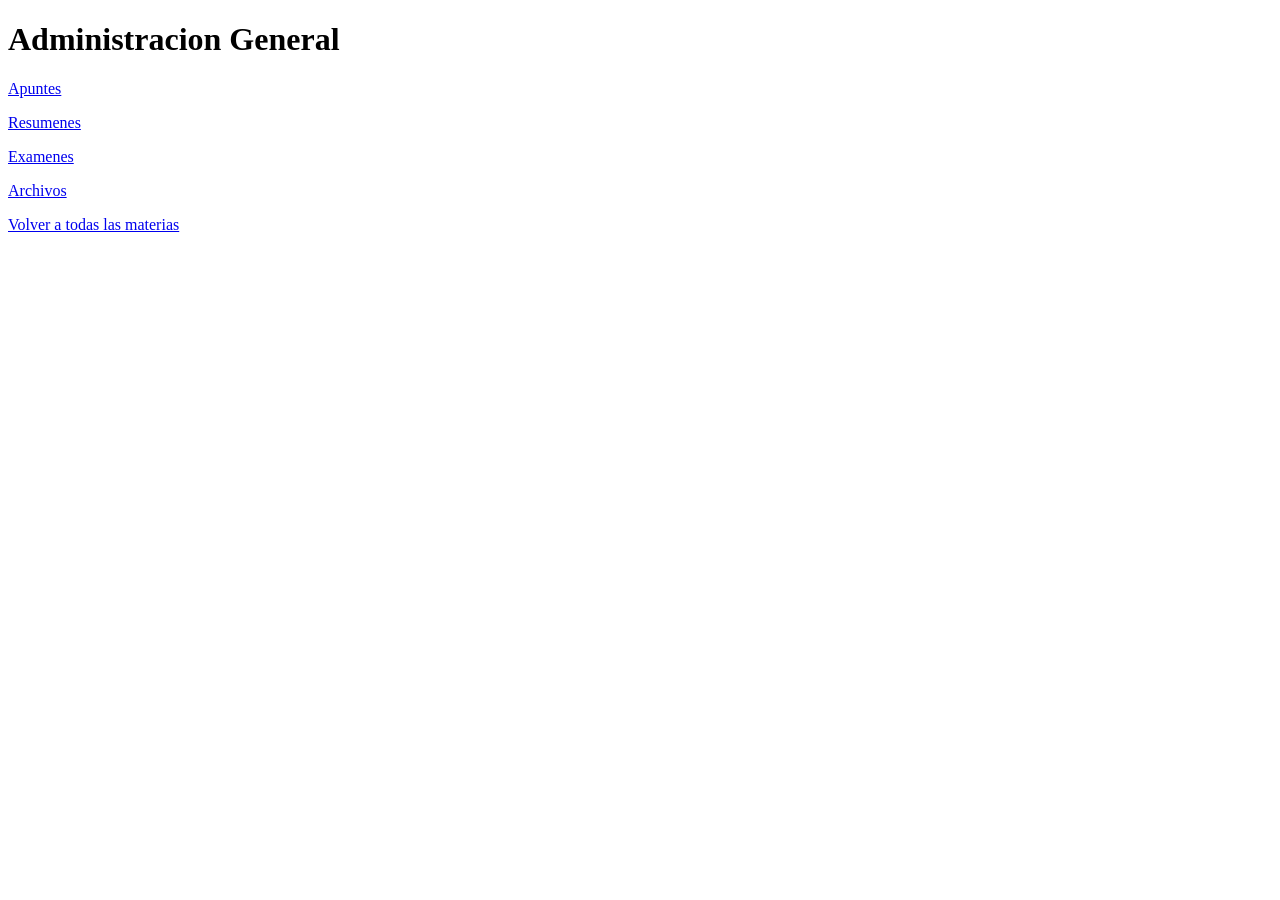
==== administracion-general/index.html @ 72343f0b "Create index.html" ====
<!DOCTYPE html><html lang="es"><head><meta charset="UTF-8"><title>Administracion General</title></head><body><h1>Administracion General</h1><p><a href="apuntes/">Apuntes</a></p><p><a href="resumenes/">Resumenes</a></p><p><a href="examenes/">Examenes</a></p><p><a href="archivos/">Archivos</a></p><p><a href="../">Volver a todas las materias</a></p></body></html>
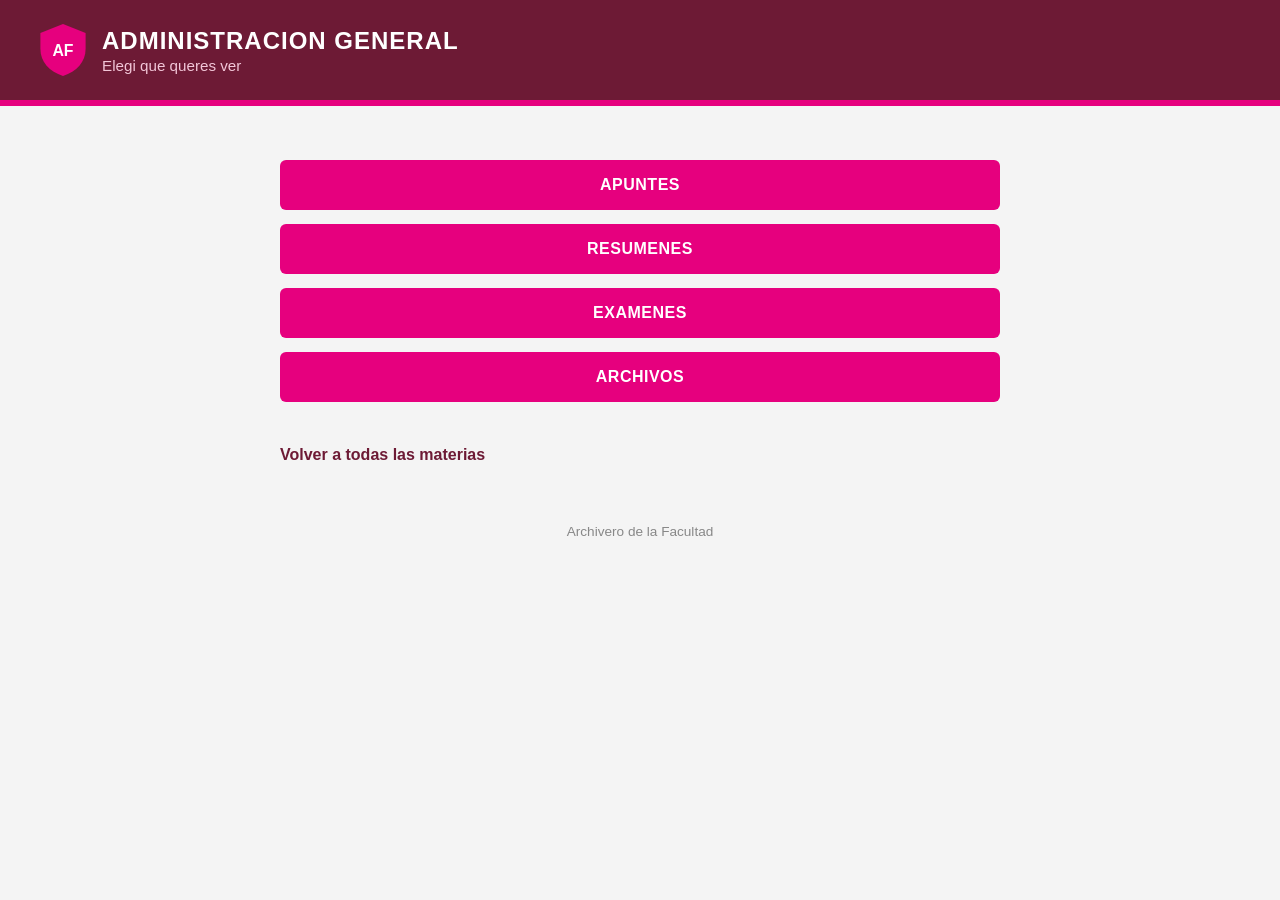
==== commit c690af8a: "Revamp index.html with header and styles Updated the HTML structure and added a stylesheet link." ====
--- a/administracion-general/index.html
+++ b/administracion-general/index.html
@@ -1 +1 @@
-<!DOCTYPE html><html lang="es"><head><meta charset="UTF-8"><title>Administracion General</title></head><body><h1>Administracion General</h1><p><a href="apuntes/">Apuntes</a></p><p><a href="resumenes/">Resumenes</a></p><p><a href="examenes/">Examenes</a></p><p><a href="archivos/">Archivos</a></p><p><a href="../">Volver a todas las materias</a></p></body></html>
+<!DOCTYPE html><html lang="es"><head><meta charset="UTF-8"><title>Administracion General</title><link rel="stylesheet" href="../style.css"></head><body><header class="header-uai"><svg width="46" height="52" viewBox="0 0 40 46"><path d="M20 0 L40 8 V22 C40 34 32 42 20 46 C8 42 0 34 0 22 V8 Z" fill="#e6007e"></path><text x="20" y="28" font-size="14" fill="#fff" text-anchor="middle" font-family="Arial" font-weight="bold">AF</text></svg><div><h1>Administracion General</h1><p>Elegi que queres ver</p></div></header><div class="contenido"><a class="materia-link" href="../listado.html?materia=administracion-general&categoria=apuntes&titulo=Administracion%20General">Apuntes</a><a class="materia-link" href="../listado.html?materia=administracion-general&categoria=resumenes&titulo=Administracion%20General">Resumenes</a><a class="materia-link" href="../listado.html?materia=administracion-general&categoria=examenes&titulo=Administracion%20General">Examenes</a><a class="materia-link" href="../listado.html?materia=administracion-general&categoria=archivos&titulo=Administracion%20General">Archivos</a><a class="volver" href="../">Volver a todas las materias</a></div><footer>Archivero de la Facultad</footer></body></html>
--- a/style.css
+++ b/style.css
@@ -0,0 +1,18 @@
+body { margin: 0; font-family: Arial, Helvetica, sans-serif; background: #f4f4f4; color: #2b2b2b; }
+header { background: #6d1a35; color: #fff; padding: 24px 40px; border-bottom: 6px solid #e6007e; }
+header h1 { margin: 0; font-size: 1.7em; text-transform: uppercase; letter-spacing: 1px; }
+header p { margin: 4px 0 0; color: #f2c6d8; font-size: 0.9em; }
+.contenido { max-width: 720px; margin: 0 auto; padding: 40px 20px; }
+.materia-link, .boton { display: block; background: #e6007e; color: #fff; text-decoration: none; padding: 16px 20px; margin: 14px 0; border-radius: 6px; font-weight: bold; text-transform: uppercase; letter-spacing: 0.5px; text-align: center; transition: background .2s; }
+.materia-link:hover, .boton:hover { background: #6d1a35; }
+.volver { display: inline-block; margin-top: 30px; color: #6d1a35; font-weight: bold; text-decoration: none; }
+.volver:hover { text-decoration: underline; }
+ul#lista { list-style: none; padding: 0; }
+ul#lista li { background: #fff; border-left: 4px solid #e6007e; padding: 12px 16px; margin: 10px 0; border-radius: 4px; }
+ul#lista a { color: #6d1a35; text-decoration: none; font-weight: bold; }
+ul#lista a:hover { text-decoration: underline; }
+footer { text-align: center; padding: 20px; color: #888; font-size: 0.85em; }
+.header-uai { display: flex; align-items: center; gap: 16px; }
+.header-uai svg { flex-shrink: 0; }
+.header-uai h1 { margin: 0; font-size: 1.5em; text-transform: uppercase; letter-spacing: 1px; }
+.header-uai p { margin: 2px 0 0; color: #f2c6d8; font-size: 0.95em; }
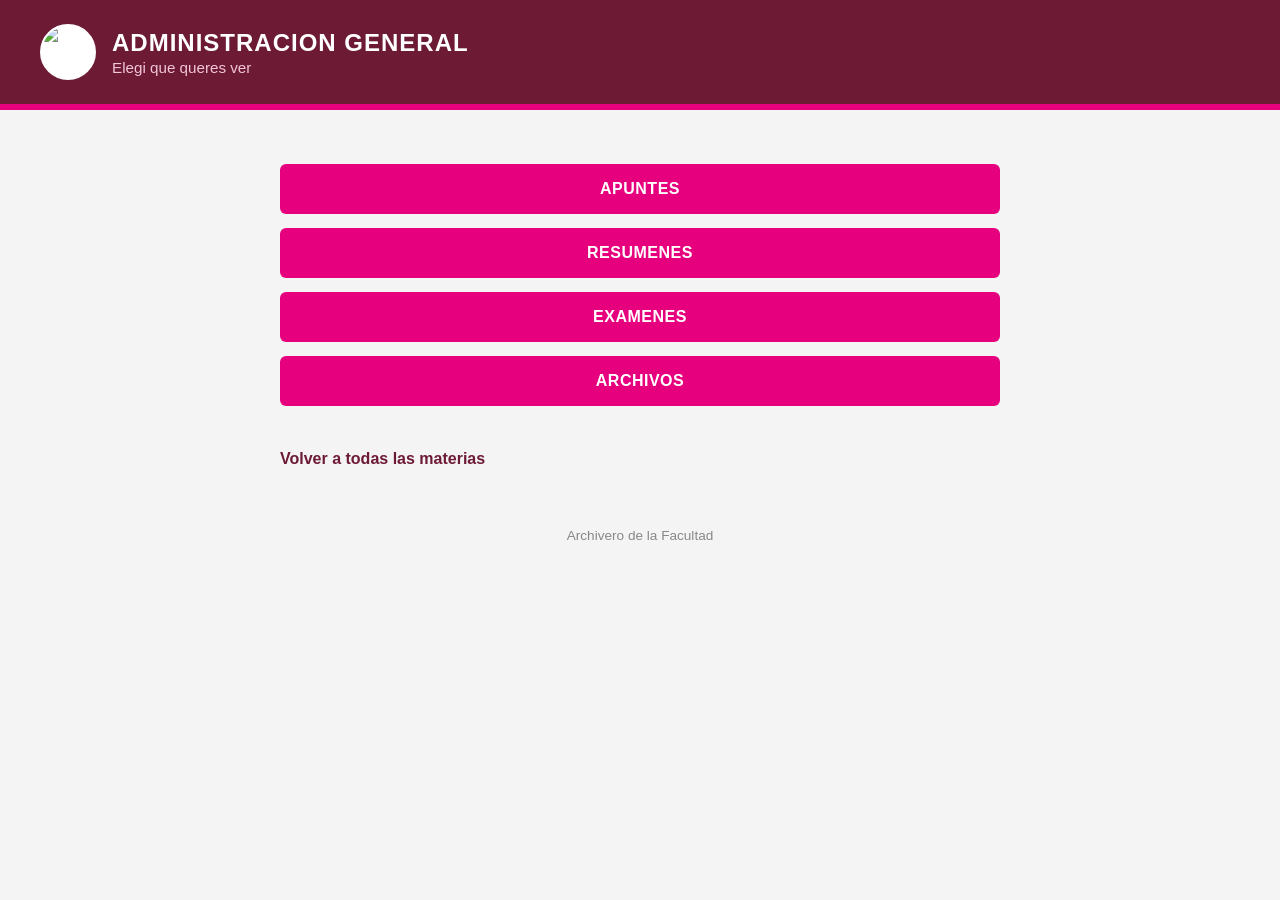
==== commit a0263aa5: "Replace SVG logo with image in index.html" ====
--- a/administracion-general/index.html
+++ b/administracion-general/index.html
@@ -1 +1 @@
-<!DOCTYPE html><html lang="es"><head><meta charset="UTF-8"><title>Administracion General</title><link rel="stylesheet" href="../style.css"></head><body><header class="header-uai"><svg width="46" height="52" viewBox="0 0 40 46"><path d="M20 0 L40 8 V22 C40 34 32 42 20 46 C8 42 0 34 0 22 V8 Z" fill="#e6007e"></path><text x="20" y="28" font-size="14" fill="#fff" text-anchor="middle" font-family="Arial" font-weight="bold">AF</text></svg><div><h1>Administracion General</h1><p>Elegi que queres ver</p></div></header><div class="contenido"><a class="materia-link" href="../listado.html?materia=administracion-general&categoria=apuntes&titulo=Administracion%20General">Apuntes</a><a class="materia-link" href="../listado.html?materia=administracion-general&categoria=resumenes&titulo=Administracion%20General">Resumenes</a><a class="materia-link" href="../listado.html?materia=administracion-general&categoria=examenes&titulo=Administracion%20General">Examenes</a><a class="materia-link" href="../listado.html?materia=administracion-general&categoria=archivos&titulo=Administracion%20General">Archivos</a><a class="volver" href="../">Volver a todas las materias</a></div><footer>Archivero de la Facultad</footer></body></html>
+<!DOCTYPE html><html lang="es"><head><meta charset="UTF-8"><title>Administracion General</title><link rel="stylesheet" href="../style.css"></head><body><header class="header-uai"><img src="https://avatars.githubusercontent.com/u/294230693" alt="Escudo" class="header-shield"><div><h1>Administracion General</h1><p>Elegi que queres ver</p></div></header><div class="contenido"><a class="materia-link" href="../listado.html?materia=administracion-general&categoria=apuntes&titulo=Administracion%20General">Apuntes</a><a class="materia-link" href="../listado.html?materia=administracion-general&categoria=resumenes&titulo=Administracion%20General">Resumenes</a><a class="materia-link" href="../listado.html?materia=administracion-general&categoria=examenes&titulo=Administracion%20General">Examenes</a><a class="materia-link" href="../listado.html?materia=administracion-general&categoria=archivos&titulo=Administracion%20General">Archivos</a><a class="volver" href="../">Volver a todas las materias</a></div><footer>Archivero de la Facultad</footer></body></html>
--- a/style.css
+++ b/style.css
@@ -16,3 +16,4 @@
 .header-uai svg { flex-shrink: 0; }
 .header-uai h1 { margin: 0; font-size: 1.5em; text-transform: uppercase; letter-spacing: 1px; }
 .header-uai p { margin: 2px 0 0; color: #f2c6d8; font-size: 0.95em; }
+.header-shield { flex-shrink: 0; width: 52px; height: 52px; border-radius: 50%; object-fit: cover; border: 2px solid #fff; background: #fff; }
